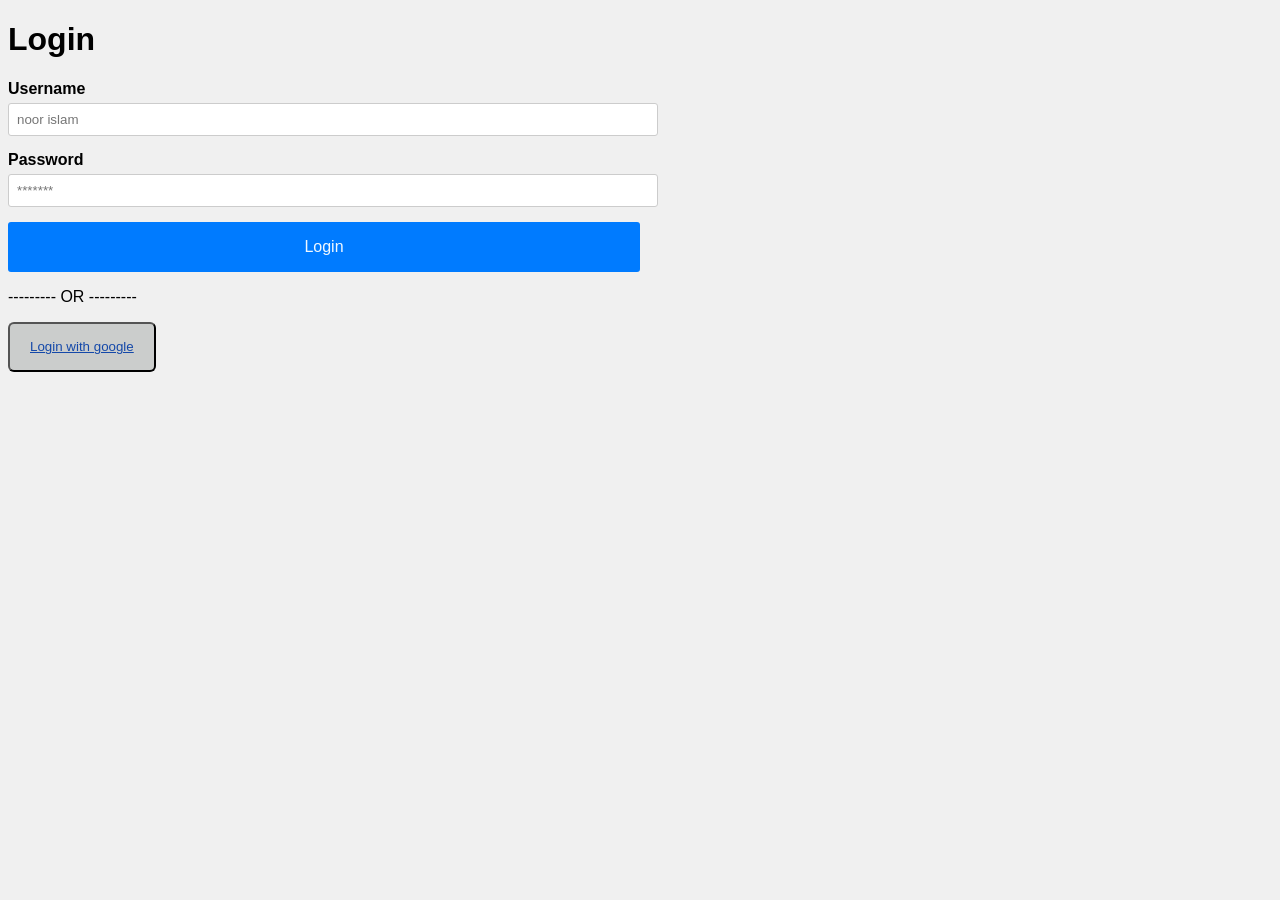
==== Google-oauth-1-main/web/index.html @ 7906a62f "Initial commit" ====
<!DOCTYPE html>
<html lang="en">
<head>
    <meta charset="UTF-8">
    <meta name="viewport" content="width=device-width, initial-scale=1.0">
    <title>login</title>
    <link rel="stylesheet" href="style.css" class="style">
</head>
<body>
    <h1>Login</h1>

    <form action="/login" method="POST">
        <div class="form-group">
            <label for="username">Username</label>
            <input type="text" id="username" name="username" placeholder="noor islam" required>
        </div>
        <div class="form-group">
            <label for="password">Password</label>
            <input type="password" id="password" name="password" placeholder="*******" required>
        </div>
        <div class="form-group">
            <button type="submit"><a href="http://localhost:3000/" style="color: aliceblue; text-decoration: none;">Login</a></button>
        </div>
    </form>
    <p>--------- OR ---------</p>
    <button><a href="http://localhost:3000/auth/google">Login with google</a></button>
</body>
</html>
---- Google-oauth-1-main/web/style.css ----
button{
    background-color: rgba(3, 15, 11, 0.152);
    height: 50px;
    padding: 0px 20px;
    border-radius: 6px;
}
a{
    display: flex;
    justify-content: center;
    color: rgb(20, 72, 169);
}
body {
    font-family: Arial, sans-serif;
    background-color: #f0f0f0;
}
.container {
    max-width: 200px;
    margin: 100px auto;
    padding: 20px;
    background-color: #fff;
    border-radius: 5px;
    box-shadow: 0 0 10px rgba(0, 0, 0, 0.1);
}
.form-group {
    margin-bottom: 15px;
}
.form-group label {
    display: block;
    margin-bottom: 5px;
    font-weight: bold;
}
.form-group input {
    width: 50%;
    padding: 8px;
    border: 1px solid #ccc;
    border-radius: 3px;
}
.form-group button {
    width: 50%;
    padding: 10px;
    background-color: #007bff;
    border: none;
    border-radius: 3px;
    color: #fff;
    font-size: 16px;
    cursor: pointer;
}

.content{
    display: flex;
    justify-content: center;
}
.leftSection{
    background-color: red;
}
.rightSection{
    background-color: blue;
}
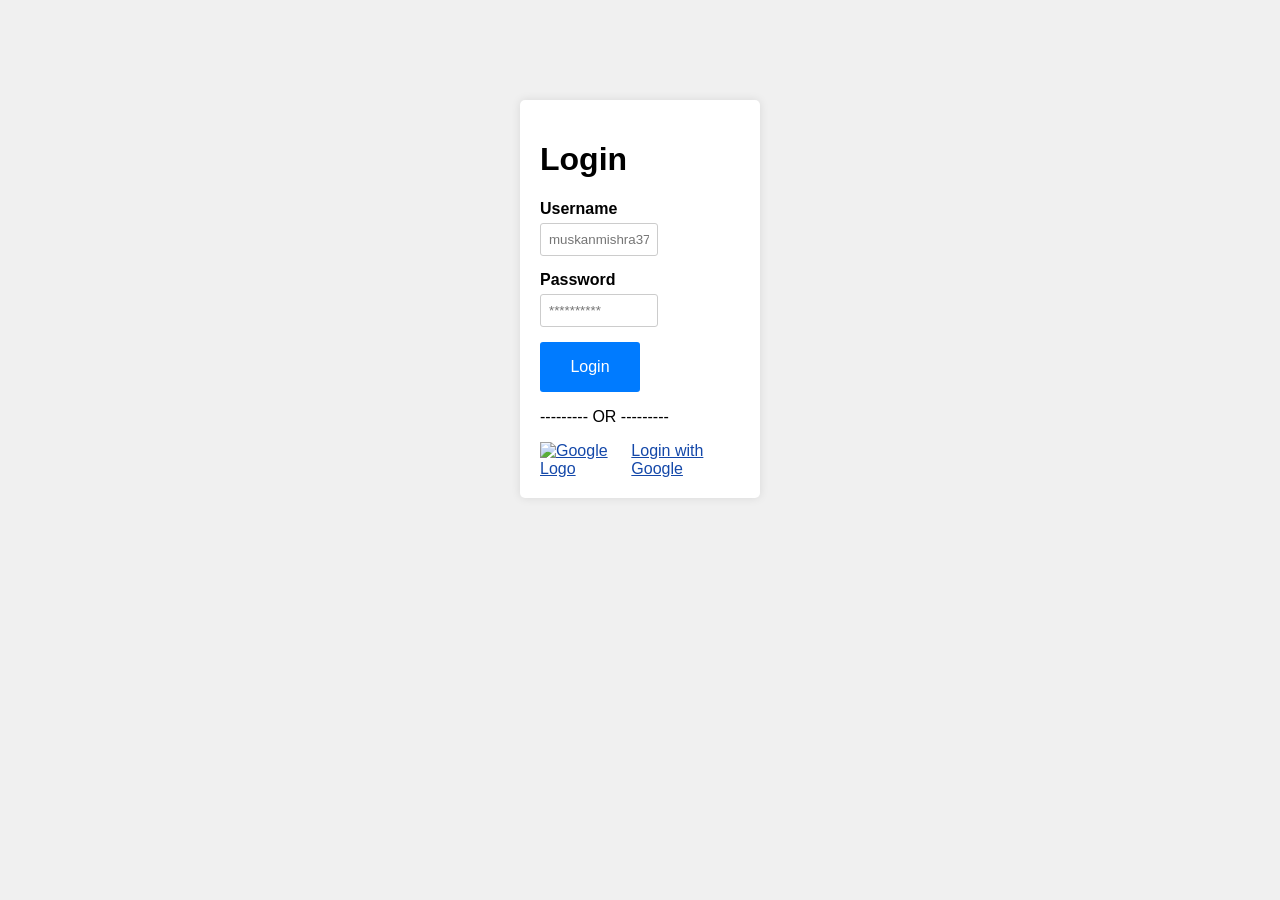
==== commit 42423fc3: "Update index.html" ====
--- a/Google-oauth-1-main/web/index.html
+++ b/Google-oauth-1-main/web/index.html
@@ -3,26 +3,30 @@
 <head>
     <meta charset="UTF-8">
     <meta name="viewport" content="width=device-width, initial-scale=1.0">
-    <title>login</title>
-    <link rel="stylesheet" href="style.css" class="style">
+    <title>Login</title>
+    <link rel="stylesheet" href="style.css">
 </head>
 <body>
-    <h1>Login</h1>
-
-    <form action="/login" method="POST">
-        <div class="form-group">
-            <label for="username">Username</label>
-            <input type="text" id="username" name="username" placeholder="noor islam" required>
-        </div>
-        <div class="form-group">
-            <label for="password">Password</label>
-            <input type="password" id="password" name="password" placeholder="*******" required>
-        </div>
-        <div class="form-group">
-            <button type="submit"><a href="http://localhost:3000/" style="color: aliceblue; text-decoration: none;">Login</a></button>
-        </div>
-    </form>
-    <p>--------- OR ---------</p>
-    <button><a href="http://localhost:3000/auth/google">Login with google</a></button>
+    <div class="container">
+        <h1>Login</h1>
+        <form action="/login" method="POST">
+            <div class="form-group">
+                <label for="username">Username</label>
+                <input type="text" id="username" name="username" placeholder="muskanmishra370" required>
+            </div>
+            <div class="form-group">
+                <label for="password">Password</label>
+                <input type="password" id="password" name="password" placeholder="**********" required>
+            </div>
+            <div class="form-group">
+                <button type="submit">Login</button>
+            </div>
+        </form>
+        <p>--------- OR ---------</p>
+        <a href="http://localhost:3000/auth/google" class="google-login">
+            <img src="https://upload.wikimedia.org/wikipedia/commons/thumb/c/c1/Google_%22G%22_logo.svg/768px-Google_%22G%22_logo.svg.png" alt="Google Logo">
+            Login with Google
+        </a>
+    </div>
 </body>
-</html>+</html>
